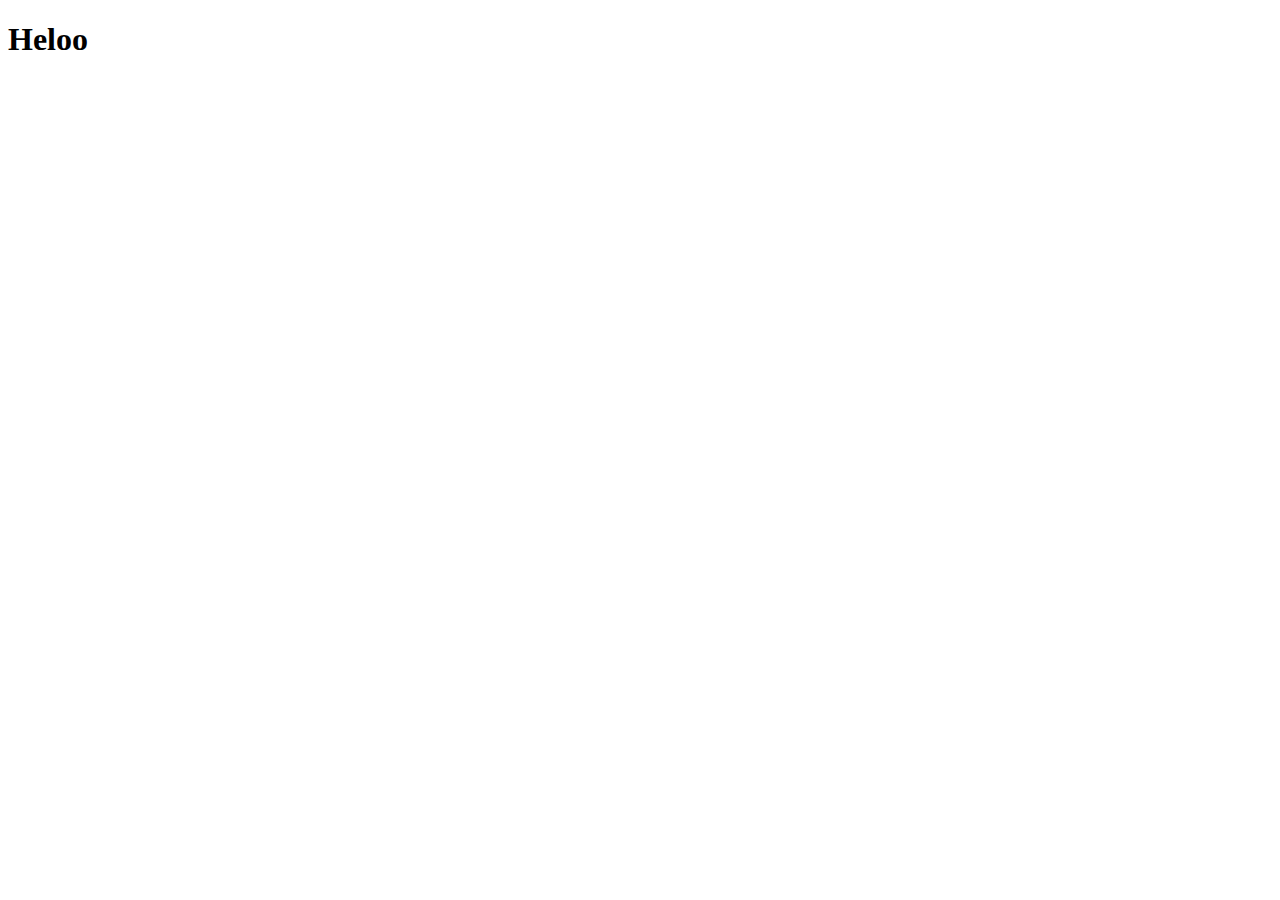
==== index.html @ 9eb0bc85 "Create index.html" ====
<!DOCTYPE HTML>
<html>
<head>
	<meta charset="UTF=8"/>
    <link rel="stylesheet" href="css/main.css" type="text/css"/>
    <script src="js/jQuery.js"></script>

	<title>stopwatch</title>
</head>

<body>
 <div id="cont">
  <h1>Heloo</h1>
 </div>
 
   <script src="js/script.js"></script>
</body>
</html>
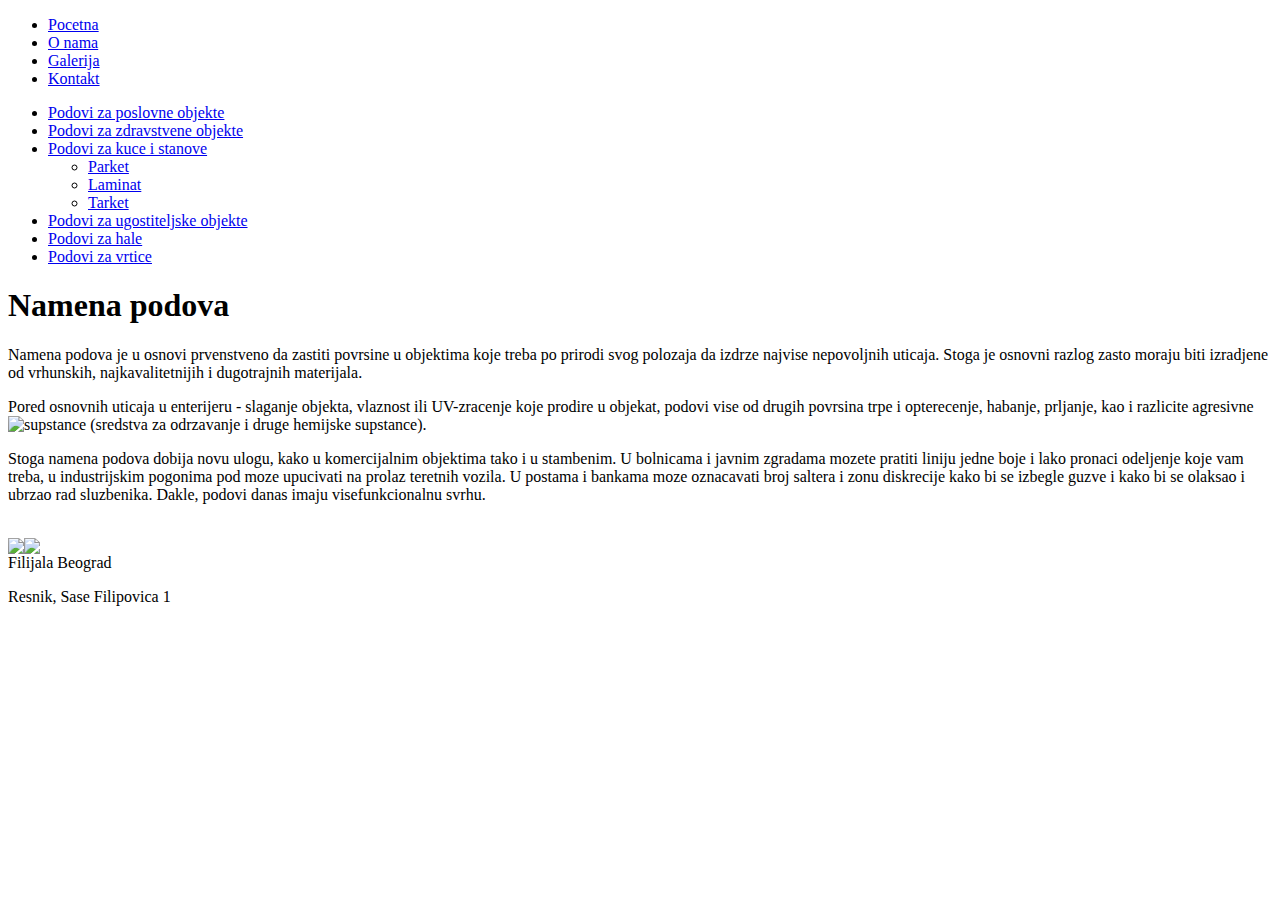
==== commit 73244f2c: "Add files via upload" ====
--- a/index.html
+++ b/index.html
@@ -1,18 +1,78 @@
-<!DOCTYPE HTML>
-<html>
-<head>
-	<meta charset="UTF=8"/>
-    <link rel="stylesheet" href="css/main.css" type="text/css"/>
-    <script src="js/jQuery.js"></script>
-
-	<title>stopwatch</title>
-</head>
-
-<body>
- <div id="cont">
-  <h1>Heloo</h1>
- </div>
- 
-   <script src="js/script.js"></script>
-</body>
-</html>
+<!DOCTYPE HTML>
+<html>
+	<head>
+	
+		<link href='css/wrap.css' rel='stylesheet' type='text/css' />
+		<title>Parketar</title>
+         <script src="js/jQuery.js"></script>
+	</head>
+
+	<body>
+	
+		<div id="wrapper">
+               <div id="header">
+			               <div id="menu">
+			                       <ul>
+				                          <li><a href="index.html">Pocetna</a></li>
+			                              <li><a href="#">O nama</a></li>	   
+			                              <li><a href="#">Galerija</a></li>
+				                          <li><a href="kontakt.html">Kontakt</a></li>
+		                          </ul>
+		
+			               </div>
+			</div>
+            
+			<div id="middle">
+			
+				<div id="left-side-bar">
+				<ul>
+				   <li><a href="#">Podovi za poslovne objekte</a></li>
+			       <li><a href="#">Podovi za zdravstvene objekte</a></li>
+				   <li class="lsbar"><a href="#">Podovi za kuce i stanove</a>
+				   <ul>
+				   <li><a href="#">Parket</a></li>
+			       <li><a href="#">Laminat</a></li>
+				   <li><a href="#">Tarket</a></li>
+				   </ul>
+				   </li>
+				   <li><a href="#">Podovi za ugostiteljske objekte</a></li>
+			       <li><a href="#">Podovi za hale </a></li>
+				   <li><a href="#">Podovi za vrtice</a></li>
+				   </ul>
+				</div>
+				<div id="main-content">
+					<h1> Namena podova </h1>
+					<p>
+                       Namena podova je u osnovi prvenstveno da zastiti povrsine u objektima koje treba po prirodi svog polozaja da izdrze najvise nepovoljnih uticaja. Stoga je osnovni razlog zasto moraju biti izradjene od vrhunskih, najkavalitetnijih i dugotrajnih materijala. 
+                    </p>
+					
+					    <p>
+						Pored osnovnih uticaja u enterijeru - slaganje objekta, vlaznost ili UV-zracenje koje prodire u objekat, podovi vise od drugih povrsina trpe i opterecenje, habanje, prljanje, kao i razlicite agresivne supstance (sredstva za odrzavanje i druge hemijske supstance).
+						<img class="image" style="float:left;" src="image/parket.png"> </img>
+						</p>
+					        <p>
+							Stoga namena podova dobija novu ulogu, kako u komercijalnim objektima tako i u stambenim. U bolnicama i javnim zgradama mozete pratiti liniju jedne boje i lako pronaci odeljenje koje vam treba, u industrijskim pogonima pod moze upucivati na prolaz teretnih vozila. U postama i bankama moze oznacavati broj saltera i zonu diskrecije kako bi se izbegle guzve i kako bi se olaksao i ubrzao rad sluzbenika. Dakle, podovi danas imaju visefunkcionalnu svrhu.
+							</p><br>
+							
+					           
+				</div>
+				<div id="right-side-bar">
+				
+					<img class="image" style="float:left;" src="image/parketrside.png"> </img>
+					<img class="image" style="float:left;" src="image/php.png"> </img>
+				</div>
+				<div class="clearer"></div>
+			</div>
+			
+			
+			<div id="footer">
+				
+				<p> Filijala Beograd</p>
+				<p>Resnik, Sase Filipovica 1</p>
+             </div>
+                 
+         
+         </div>
+         <script src="js/main.js"></script>
+    </body>
+</html>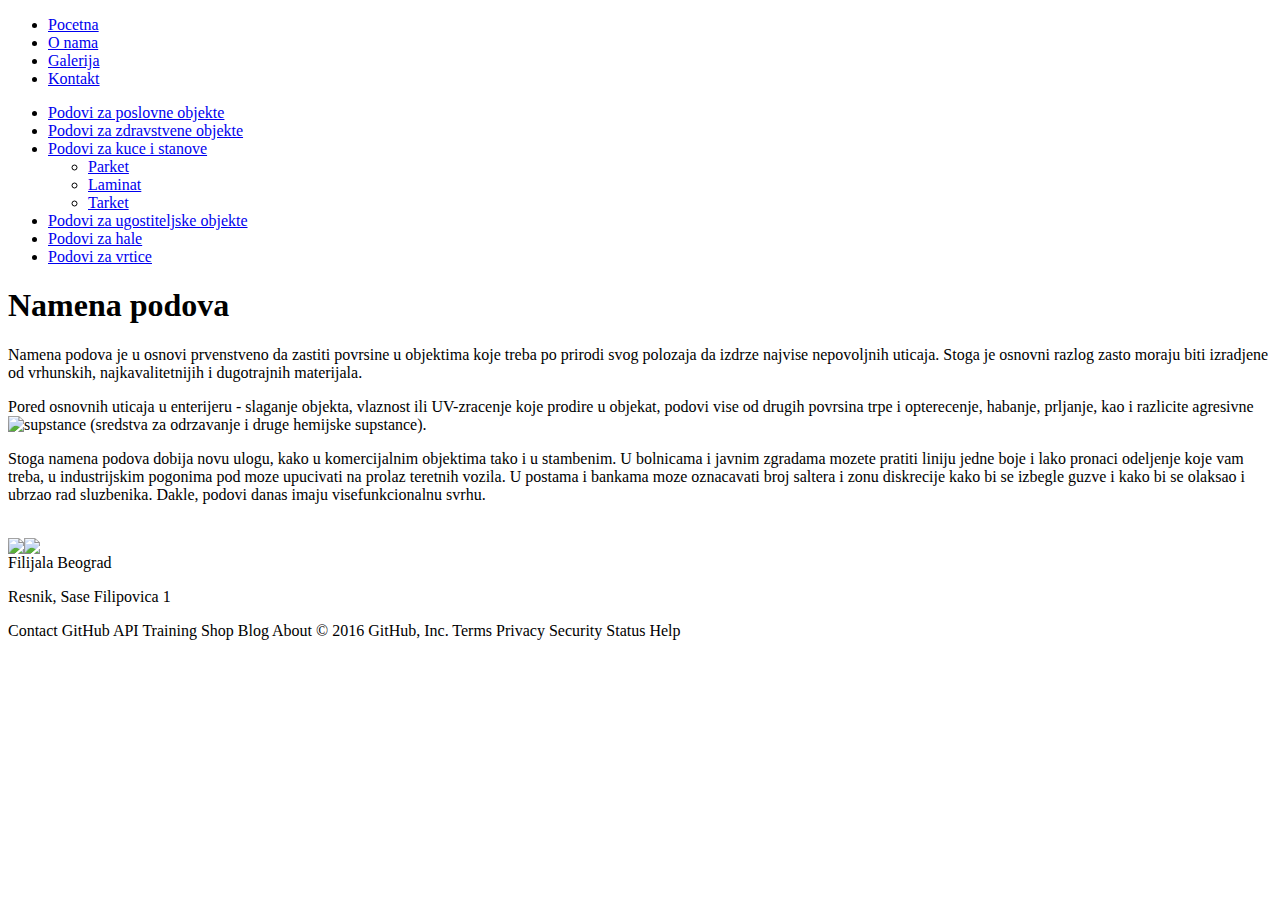
==== commit 7702b79b: "Create index.html" ====
--- a/index.html
+++ b/index.html
@@ -1,78 +1,83 @@
-<!DOCTYPE HTML>
-<html>
-	<head>
-	
-		<link href='css/wrap.css' rel='stylesheet' type='text/css' />
-		<title>Parketar</title>
-         <script src="js/jQuery.js"></script>
-	</head>
-
-	<body>
-	
-		<div id="wrapper">
-               <div id="header">
-			               <div id="menu">
-			                       <ul>
-				                          <li><a href="index.html">Pocetna</a></li>
-			                              <li><a href="#">O nama</a></li>	   
-			                              <li><a href="#">Galerija</a></li>
-				                          <li><a href="kontakt.html">Kontakt</a></li>
-		                          </ul>
-		
-			               </div>
-			</div>
-            
-			<div id="middle">
-			
-				<div id="left-side-bar">
-				<ul>
-				   <li><a href="#">Podovi za poslovne objekte</a></li>
-			       <li><a href="#">Podovi za zdravstvene objekte</a></li>
-				   <li class="lsbar"><a href="#">Podovi za kuce i stanove</a>
-				   <ul>
-				   <li><a href="#">Parket</a></li>
-			       <li><a href="#">Laminat</a></li>
-				   <li><a href="#">Tarket</a></li>
-				   </ul>
-				   </li>
-				   <li><a href="#">Podovi za ugostiteljske objekte</a></li>
-			       <li><a href="#">Podovi za hale </a></li>
-				   <li><a href="#">Podovi za vrtice</a></li>
-				   </ul>
-				</div>
-				<div id="main-content">
-					<h1> Namena podova </h1>
-					<p>
-                       Namena podova je u osnovi prvenstveno da zastiti povrsine u objektima koje treba po prirodi svog polozaja da izdrze najvise nepovoljnih uticaja. Stoga je osnovni razlog zasto moraju biti izradjene od vrhunskih, najkavalitetnijih i dugotrajnih materijala. 
-                    </p>
-					
-					    <p>
-						Pored osnovnih uticaja u enterijeru - slaganje objekta, vlaznost ili UV-zracenje koje prodire u objekat, podovi vise od drugih povrsina trpe i opterecenje, habanje, prljanje, kao i razlicite agresivne supstance (sredstva za odrzavanje i druge hemijske supstance).
-						<img class="image" style="float:left;" src="image/parket.png"> </img>
-						</p>
-					        <p>
-							Stoga namena podova dobija novu ulogu, kako u komercijalnim objektima tako i u stambenim. U bolnicama i javnim zgradama mozete pratiti liniju jedne boje i lako pronaci odeljenje koje vam treba, u industrijskim pogonima pod moze upucivati na prolaz teretnih vozila. U postama i bankama moze oznacavati broj saltera i zonu diskrecije kako bi se izbegle guzve i kako bi se olaksao i ubrzao rad sluzbenika. Dakle, podovi danas imaju visefunkcionalnu svrhu.
-							</p><br>
-							
-					           
-				</div>
-				<div id="right-side-bar">
-				
-					<img class="image" style="float:left;" src="image/parketrside.png"> </img>
-					<img class="image" style="float:left;" src="image/php.png"> </img>
-				</div>
-				<div class="clearer"></div>
-			</div>
-			
-			
-			<div id="footer">
-				
-				<p> Filijala Beograd</p>
-				<p>Resnik, Sase Filipovica 1</p>
-             </div>
-                 
-         
-         </div>
-         <script src="js/main.js"></script>
-    </body>
-</html>+<!DOCTYPE HTML>
+<html>
+	<head>
+	
+		<link href='css/wrap.css' rel='stylesheet' type='text/css' />
+		<title>Parketar</title>
+         <script src="js/jQuery.js"></script>
+	</head>
+
+	<body>
+	
+		<div id="wrapper">
+               <div id="header">
+			               <div id="menu">
+			                       <ul>
+				                          <li><a href="index.html">Pocetna</a></li>
+			                              <li><a href="#">O nama</a></li>	   
+			                              <li><a href="#">Galerija</a></li>
+				                          <li><a href="kontakt.html">Kontakt</a></li>
+		                          </ul>
+		
+			               </div>
+			</div>
+            
+			<div id="middle">
+			
+				<div id="left-side-bar">
+				<ul>
+				   <li><a href="#">Podovi za poslovne objekte</a></li>
+			       <li><a href="#">Podovi za zdravstvene objekte</a></li>
+				   <li class="lsbar"><a href="#">Podovi za kuce i stanove</a>
+				   <ul>
+				   <li><a href="#">Parket</a></li>
+			       <li><a href="#">Laminat</a></li>
+				   <li><a href="#">Tarket</a></li>
+				   </ul>
+				   </li>
+				   <li><a href="#">Podovi za ugostiteljske objekte</a></li>
+			       <li><a href="#">Podovi za hale </a></li>
+				   <li><a href="#">Podovi za vrtice</a></li>
+				   </ul>
+				</div>
+				<div id="main-content">
+					<h1> Namena podova </h1>
+					<p>
+                       Namena podova je u osnovi prvenstveno da zastiti povrsine u objektima koje treba po prirodi svog polozaja da izdrze najvise nepovoljnih uticaja. Stoga je osnovni razlog zasto moraju biti izradjene od vrhunskih, najkavalitetnijih i dugotrajnih materijala. 
+                    </p>
+					
+					    <p>
+						Pored osnovnih uticaja u enterijeru - slaganje objekta, vlaznost ili UV-zracenje koje prodire u objekat, podovi vise od drugih povrsina trpe i opterecenje, habanje, prljanje, kao i razlicite agresivne supstance (sredstva za odrzavanje i druge hemijske supstance).
+						<img class="image" style="float:left;" src="image/parket.png"> </img>
+						</p>
+					        <p>
+							Stoga namena podova dobija novu ulogu, kako u komercijalnim objektima tako i u stambenim. U bolnicama i javnim zgradama mozete pratiti liniju jedne boje i lako pronaci odeljenje koje vam treba, u industrijskim pogonima pod moze upucivati na prolaz teretnih vozila. U postama i bankama moze oznacavati broj saltera i zonu diskrecije kako bi se izbegle guzve i kako bi se olaksao i ubrzao rad sluzbenika. Dakle, podovi danas imaju visefunkcionalnu svrhu.
+							</p><br>
+							
+					           
+				</div>
+				<div id="right-side-bar">
+				
+					<img class="image" style="float:left;" src="image/parketrside.png"> </img>
+					<img class="image" style="float:left;" src="image/php.png"> </img>
+				</div>
+				<div class="clearer"></div>
+			</div>
+			
+			
+			<div id="footer">
+				
+				<p> Filijala Beograd</p>
+				<p>Resnik, Sase Filipovica 1</p>
+             </div>
+                 
+         
+         </div>
+         <script src="js/main.js"></script>
+    </body>
+</html>
+
+    Contact GitHub API Training Shop Blog About 
+
+    © 2016 GitHub, Inc. Terms Privacy Security Status Help 
+
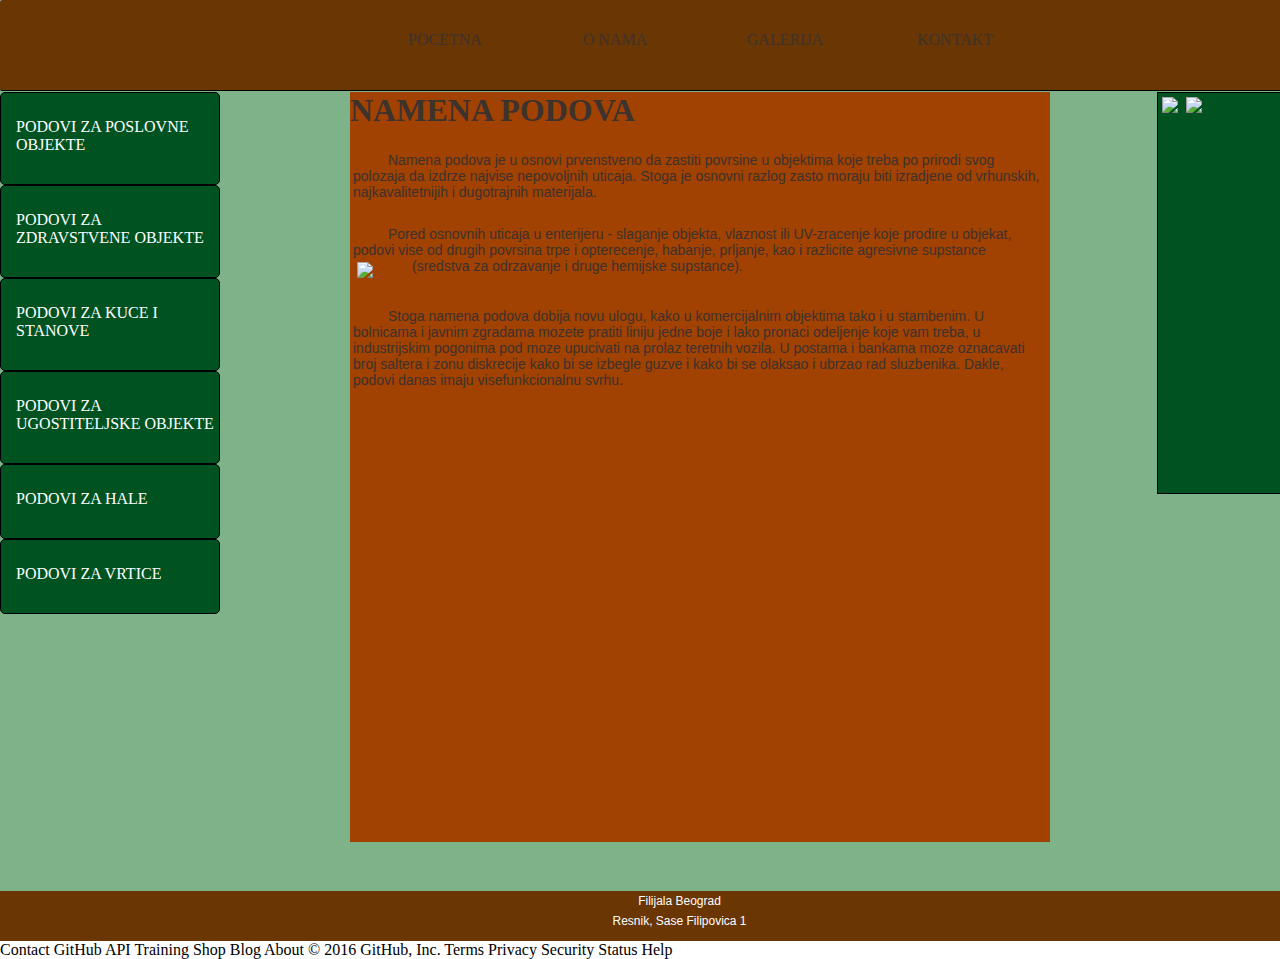
==== commit b19d5186: "Update index.html" ====
--- a/index.html
+++ b/index.html
@@ -2,7 +2,7 @@
 <html>
 	<head>
 	
-		<link href='css/wrap.css' rel='stylesheet' type='text/css' />
+		<link href='wrap.css' rel='stylesheet' type='text/css' />
 		<title>Parketar</title>
          <script src="js/jQuery.js"></script>
 	</head>
--- a/wrap.css
+++ b/wrap.css
@@ -0,0 +1,323 @@
+@charset "utf-8";
+
+*{  
+	margin: 0px;
+	padding: 0px;
+}
+
+
+#wrapper{
+	width: 1349px;00
+	height: 800px;
+	background-color: #aec7ea;
+	margin:  0 auto;
+	border:0px;
+}
+
+#header{
+	width: auto;
+	height: 90px;
+	background-color: #693604;
+	border-bottom:1px solid black;
+    background: -moz-radial-gradient(center, ellipse cover,  #feffff 0%, #f7f7f7 5%, #693604 60%);
+    border-radius: 2px;
+    background-repeat: no-repeat;
+ }
+#menu {
+	
+	 margin-top:0px;
+	 padding:0px;
+	 margin-left:360px;
+}	 
+
+	 
+#menu>ul
+ {
+	margin:0px;
+	padding:0px;
+	line-height:60px;
+	
+ }
+ 
+
+ 
+#menu>ul>li{
+	margin:0px;
+	padding:0px;
+    list-style: none;
+    float:left;
+    position: relativ;
+	
+
+ }
+ 
+#menu>ul>li>a{
+	margin:0px;
+	padding:10px 10px 10px 10px;
+	 text-align:center;
+	 text-decoration:none;
+	 text-transform:uppercase;
+	 height:67px;
+	 width:150px;
+	 display:block;
+	 color:#3d322d;
+	
+	 
+ }
+
+#menu>ul>li:hover{
+	background-color:#f2d9b9;
+	
+	
+	
+}
+#menu>ul>li>ul{
+	display: none;
+	position: absolute;
+	background-color: #4b9df1;
+	width: 180px;
+ 	top: 50px;
+    left: 200px;
+    text-align: left;
+
+    
+    border-bottom-left-radius: 10px;
+    border-bottom-right-radius: 10px;
+    border: 1px solid white;
+    box-shadow: 5px 5px 10px gray;
+	
+}
+
+
+
+#menu>ul>li.active:hover>ul{
+	display:block;
+	
+}
+ 
+ 
+#middle{
+	width: 1349px;
+	min-height: 800px;
+	background-color: #7eb289;
+
+	background-image: url("../image/parketi-05.png");
+	
+	position: relative;
+
+}
+
+.images {
+	position:relative;
+	
+}
+
+#left-side-bar{
+	margin-top:1px;
+	width: 220px;
+	min-height: 500px;
+	border:1px;
+	float: left;
+	border-radius:5px;
+}
+
+#left-side-bar>ul {
+	margin:0px;
+	padding:0px;
+	text-decoration:none;
+
+	
+	
+}
+#left-side-bar>ul>li{
+	margin:0px;
+	padding:0px;
+    list-style: none;
+	
+	
+ }
+ 
+
+#left-side-bar>ul>li>a{
+	  color:#fff;
+	  display:block;
+	  margin-top:0px;
+	  padding: 25px 5px 30px 15px;
+	  text-decoration:none;
+	  text-transform:uppercase;
+	  border:1px solid black;
+	  border-radius:5px;
+	  background-color:  #005321;
+      list-style: none;
+	 	
+	  
+  }
+#left-side-bar>ul>li>a:hover {
+	  color:gray;
+	  background-color:#022c13;
+	  transition: all 1s;
+  }
+ 
+  
+
+#left-side-bar>ul>li>ul{
+	display:none;
+    margin:0px;
+	padding:0px;
+    list-style: none;
+
+  }
+
+#left-side-bar>ul>li.lsbar>ul {
+	margin:0px;
+	padding:0px;
+	text-decoration:none;
+
+}
+
+ #left-side-bar>ul>li.lsbar>ul>li>a {
+	  color:yellow;
+	  font-size: 13px;
+	  text-align:center;
+	  padding: 25px 5px 30px 15px;
+	  text-decoration:none;
+	  text-transform:uppercase;
+	  border:1px solid black;
+	  border-radius:5px;
+	  background-color:  #005321;
+	  display:block;
+	  	
+	  
+  } 
+   
+ 
+ #left-side-bar>ul>li.lsbar:hover>ul{
+	   
+	   display:block;
+	
+ } 
+ 
+ 
+ 
+
+
+
+#right-side-bar{
+	margin-top:1px;
+	width: 190px;
+	min-height: 400px;
+	background-color: #005321;
+	border: 1px solid black;
+	float: right;
+	
+	
+}
+
+p{
+	font-family: Arial, Helvetica, sans-serif;
+    font-size: 14px;
+	color:#fff;
+	 text-indent:10px;
+	
+	
+	
+}
+
+#right-side-bar a {
+	font-size:17px;
+	color:  red;
+	float:left;
+	margin-left:5px;
+	position:relative;
+	display:block;
+	
+	
+	
+}
+
+
+
+
+#main-content{
+	
+	margin-left:130px;
+	margin-top:1px;
+	width: 700px;
+	min-height: 750px;          
+	background-color:#a14102 ;
+	float: left;
+}
+
+
+
+#main-content h1 {
+	color:#3d322d;
+	text-transform:uppercase;
+	font-family:Comic Sans, Comic Sans MS, cursive;
+	
+	
+}
+
+ #main-content p {
+	 text-indent:35px;
+	 float:left;
+	margin-top:20px;
+	padding:3px;
+	font-family: Arial, Helvetica, sans-serif;
+    font-size: 14px;
+	color:#3d322d;
+
+}
+#kont{
+    margin-top: 200px;
+    width: 250px;
+    height: 150px;
+    margin-left: auto;
+    margin-right: auto;
+    text-align: center;
+    
+}
+#kont>p{
+    font-size: 20px;
+
+    
+}
+
+
+
+
+
+.image {
+	padding:2px;
+	margin :2px;
+	
+	
+}
+
+#footer{
+	width: auto;
+	height: 50px;
+	background-color: #693604;
+	border: 0px solid #fff;
+}
+
+#footer p{
+	text-align:center;
+	color:#fff;
+	font-size:12px;
+	padding:3px;
+	
+	
+}
+
+
+
+
+
+.clearer{
+	clear: both;
+	margin: 0px;
+	padding: 0px;
+}
+
+
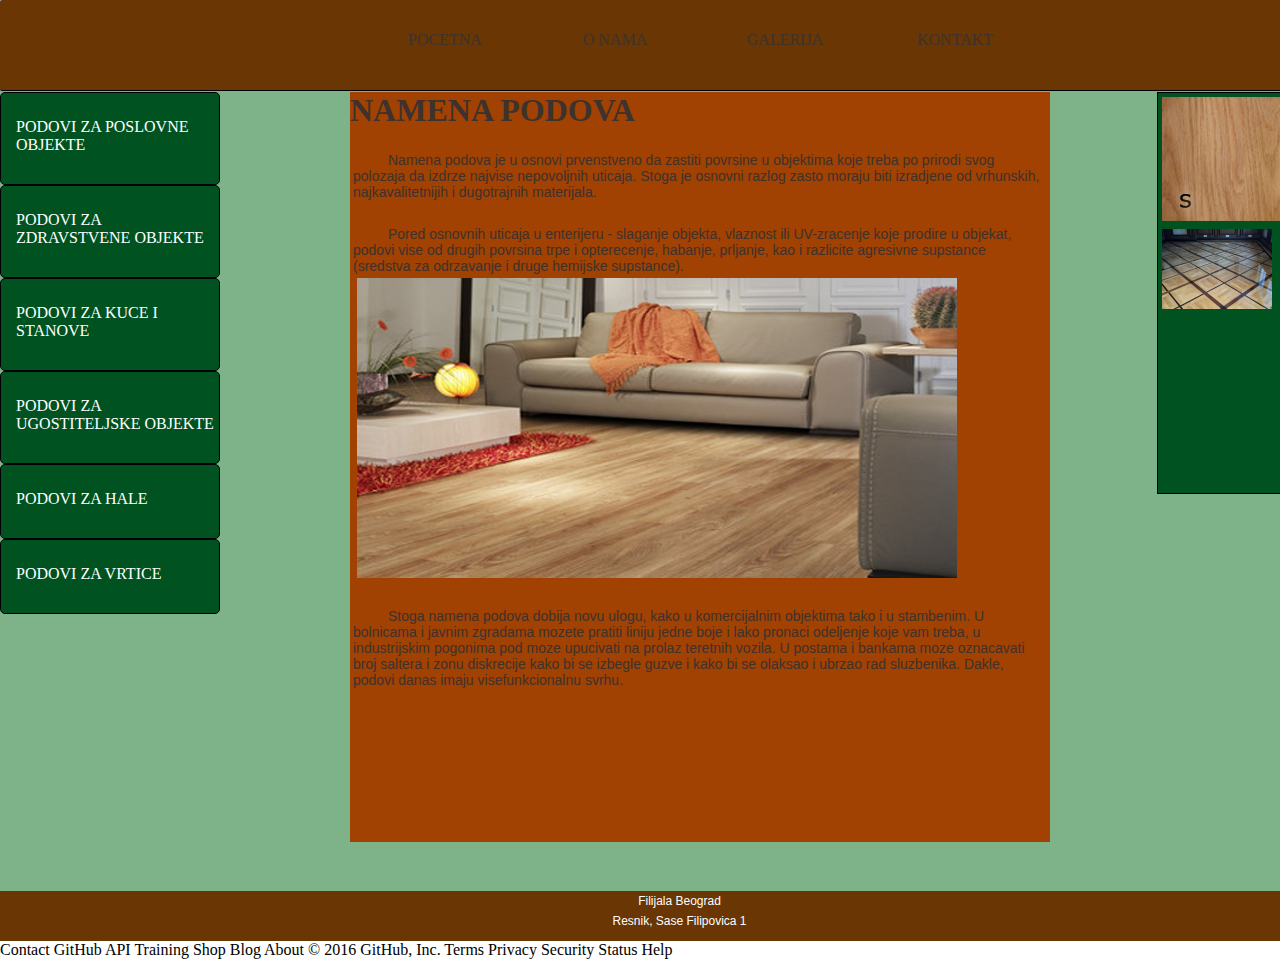
==== commit 5197e4d3: "Update index.html" ====
--- a/index.html
+++ b/index.html
@@ -48,7 +48,7 @@
 					
 					    <p>
 						Pored osnovnih uticaja u enterijeru - slaganje objekta, vlaznost ili UV-zracenje koje prodire u objekat, podovi vise od drugih povrsina trpe i opterecenje, habanje, prljanje, kao i razlicite agresivne supstance (sredstva za odrzavanje i druge hemijske supstance).
-						<img class="image" style="float:left;" src="image/parket.png"> </img>
+						<img class="image" style="float:left;" src="parket.png"> </img>
 						</p>
 					        <p>
 							Stoga namena podova dobija novu ulogu, kako u komercijalnim objektima tako i u stambenim. U bolnicama i javnim zgradama mozete pratiti liniju jedne boje i lako pronaci odeljenje koje vam treba, u industrijskim pogonima pod moze upucivati na prolaz teretnih vozila. U postama i bankama moze oznacavati broj saltera i zonu diskrecije kako bi se izbegle guzve i kako bi se olaksao i ubrzao rad sluzbenika. Dakle, podovi danas imaju visefunkcionalnu svrhu.
@@ -58,8 +58,8 @@
 				</div>
 				<div id="right-side-bar">
 				
-					<img class="image" style="float:left;" src="image/parketrside.png"> </img>
-					<img class="image" style="float:left;" src="image/php.png"> </img>
+					<img class="image" style="float:left;" src="parketrside.png"> </img>
+					<img class="image" style="float:left;" src="php.png"> </img>
 				</div>
 				<div class="clearer"></div>
 			</div>
